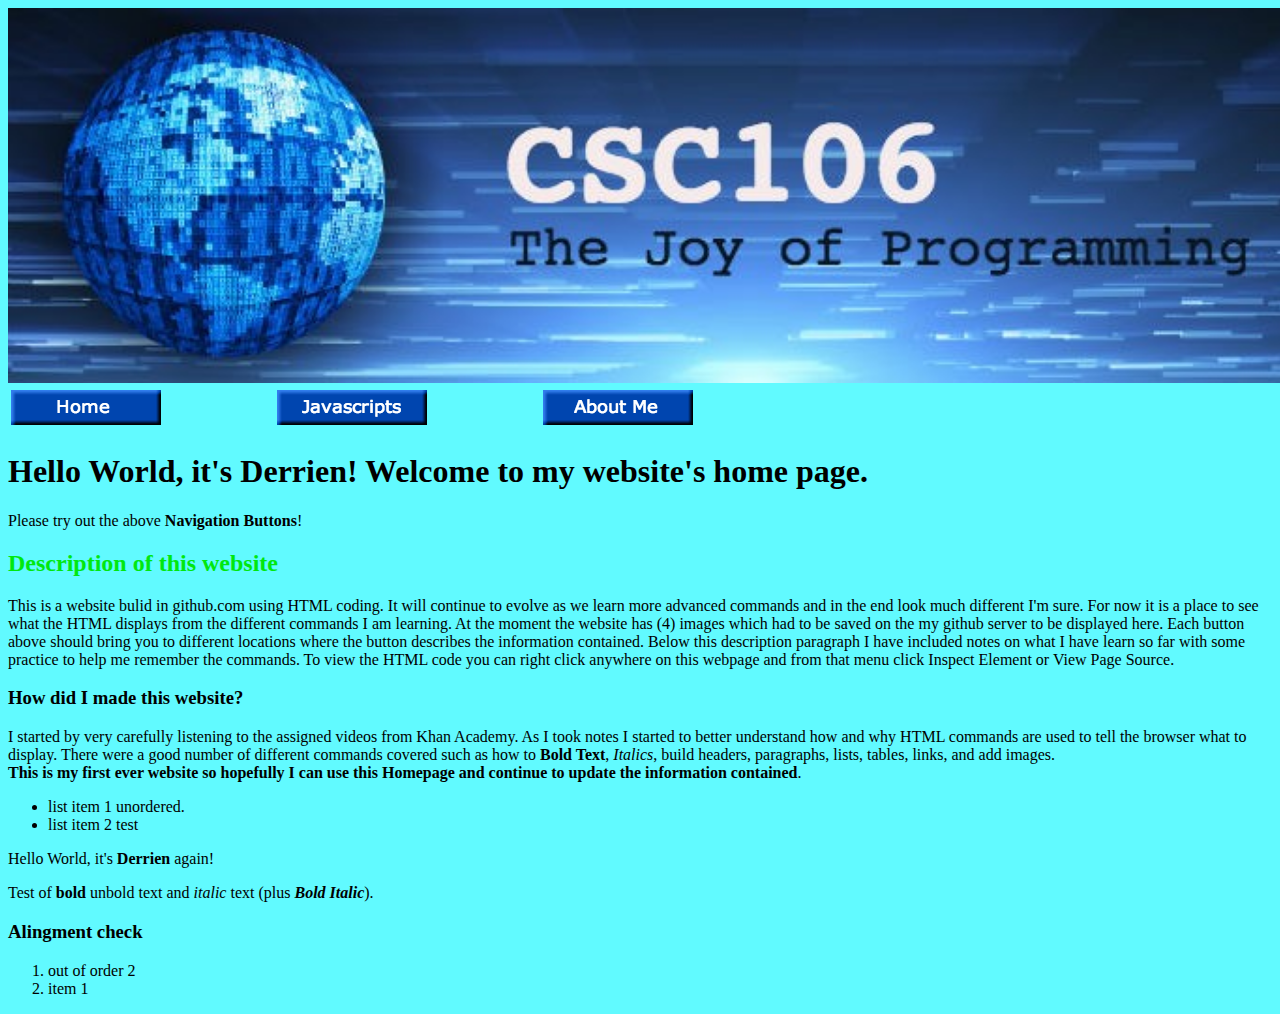
==== index.html @ a80c2ab6 "Update index.html" ====
<!DOCTYPE html>
<html>
  <head>
  <meta charset="utf-8">
                 <title> Hello World! Tab title</title>
        <link rel="stylesheet" href="mystyle.css">
  </head> 
  <body>
   <img src="CSC 106 banner.jpg" width="1500">  
    <table id="nav-table">
    <thead>
      <tr>
        <td><a href="index.html"><img src="Home.png"></a></td>
        <td><a href="javascripts.html"><img src="Javascripts.png"></a></td>
        <td><a href="about.html"><img src="About Me.png"></a></td>
      </tr>
    </thead>
    </table>
    <h1>  Hello World, it's Derrien! Welcome to my website's home page.</h1>
    <p>Please try out the above <strong>Navigation Buttons</strong>!</p>

  <h2> Description of this website</h2>
  <p>   This is a website bulid in github.com using HTML coding. It will continue to evolve as we learn more advanced commands and in the end look much different I'm sure. For now it
    is a place to see what the HTML displays from the different commands I am learning. At the moment the website has (4) images which had to be saved on the my github server to be
    displayed here. Each button above should bring you to different locations where the button describes the information contained. Below this description paragraph I have included
    notes on what I have learn so far with some practice to help me remember the commands. To view the HTML code you can right click anywhere on this webpage and from that menu click 
    Inspect Element or View Page Source.
  </p>
  <h3> How did I made this website?</h3>
  <p>   I started by very carefully listening to the assigned videos from Khan Academy. As I took notes I started to better understand how and why HTML commands are used to tell the 
    browser what to display. There were a good number of different commands covered such as how to <strong>Bold Text</strong>, <em>Italics</em>, build headers, paragraphs, lists,
    tables, links, and add images.<br>
  <strong>This is my first ever website so hopefully I can use this Homepage and continue to update the information contained</strong>.
  </p>
    
  <ul>
    <li> list item 1 unordered.</li>
    <li> list item 2 test</li>
  </ul>
       <body> Hello World, it's <strong> Derrien</strong> again!
         <p> Test of <strong> bold </strong> unbold text and <em> italic </em> text (plus <em><strong> Bold Italic</em></strong>). </p>
         <h3> Alingment check </h3>
  <ol>
    <li> out of order 2</li>
    <li> item 1</li>
         </ol>
        
  </body>
                 </html>
---- mystyle.css ----
#nav-table {width: 800px;}
       

h2 {
            color: rgb(0, 232, 15);
        }  
        
        body {
            background-color: rgb(97, 250, 255);
        }
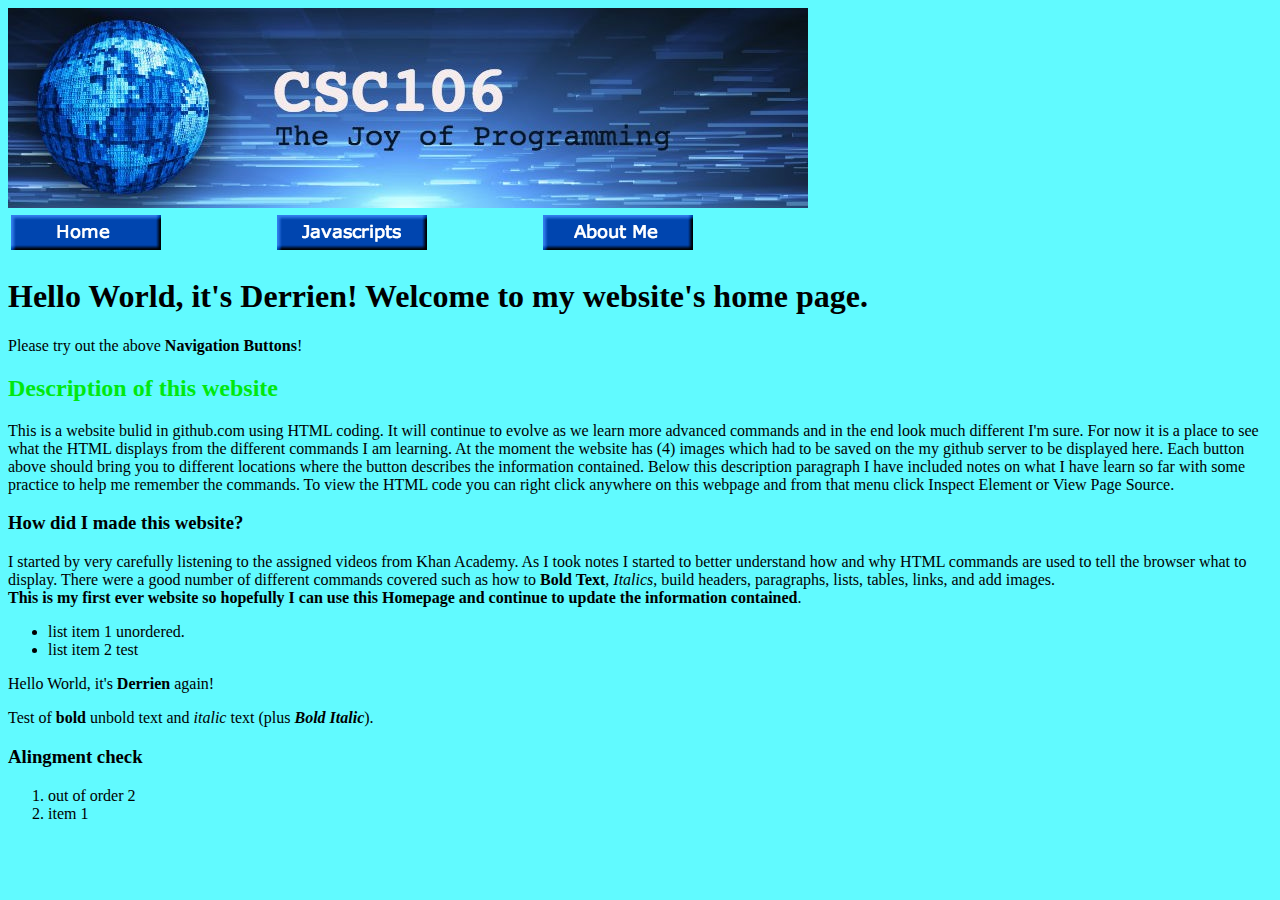
==== commit efb8070d: "Update index.html" ====
--- a/index.html
+++ b/index.html
@@ -6,7 +6,7 @@
         <link rel="stylesheet" href="mystyle.css">
   </head> 
   <body>
-   <img src="CSC 106 banner.jpg" width="1500">  
+   <img src="CSC 106 banner.jpg">  
     <table id="nav-table">
     <thead>
       <tr>
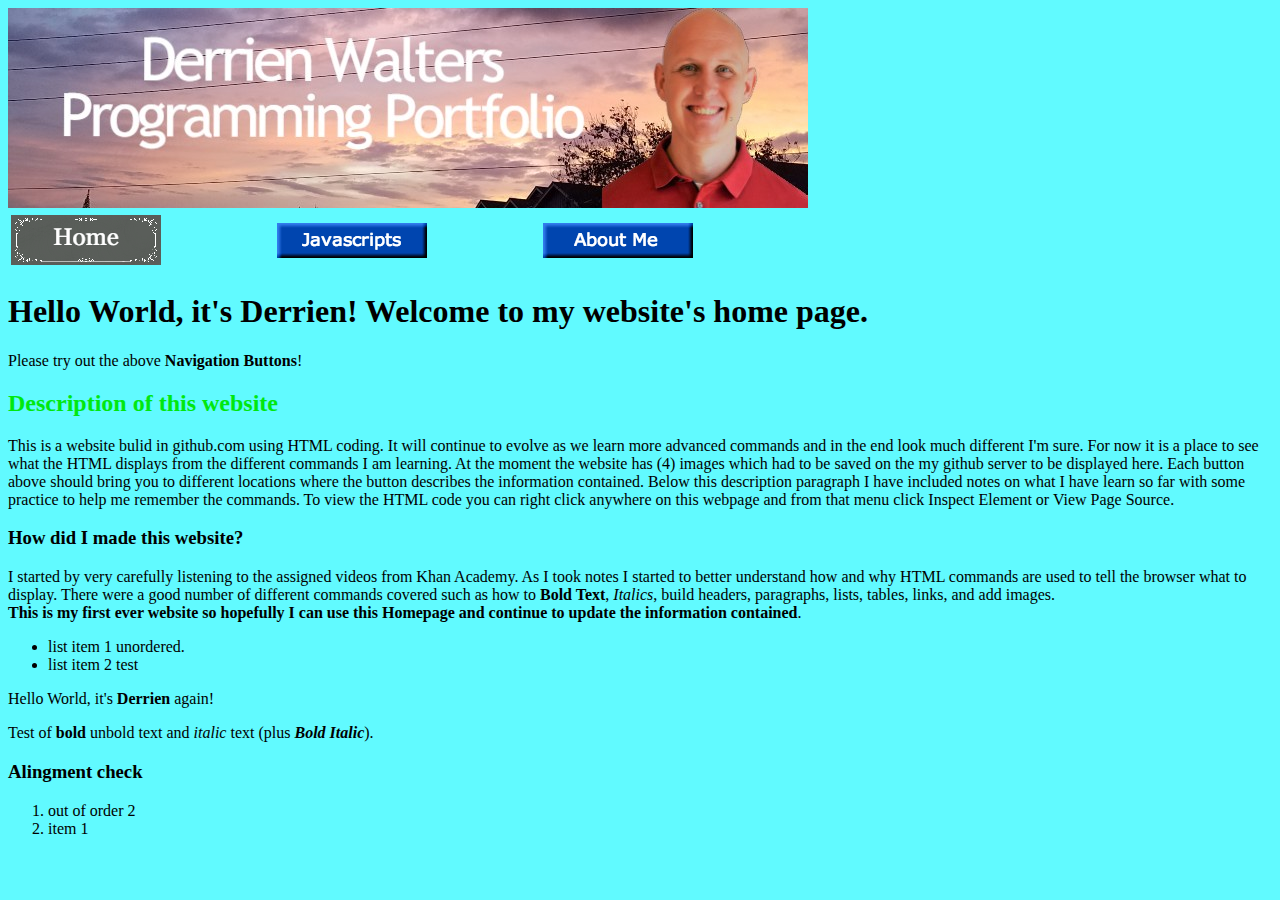
==== commit dbdf8ff0: "Update index.html" ====
--- a/index.html
+++ b/index.html
@@ -6,13 +6,13 @@
         <link rel="stylesheet" href="mystyle.css">
   </head> 
   <body>
-   <img src="CSC 106 banner.jpg">  
+   <img src="myBanner.jpg">  
     <table id="nav-table">
     <thead>
       <tr>
-        <td><a href="index.html"><img src="Home.png"></a></td>
-        <td><a href="javascripts.html"><img src="Javascripts.png"></a></td>
-        <td><a href="about.html"><img src="About Me.png"></a></td>
+        <td id="nav-td"><a href="index.html"><img src="Home.png"></a></td>
+        <td id="nav-td"><a href="javascripts.html"><img src="Javascripts.png"></a></td>
+        <td id="nav-td"><a href="about.html"><img src="About Me.png"></a></td>
       </tr>
     </thead>
     </table>
--- a/mystyle.css
+++ b/mystyle.css
@@ -1,5 +1,6 @@
 
 #nav-table {width: 800px;}
+#nav-td { width: 200px: text-align:center;}
        
 
 h2 {
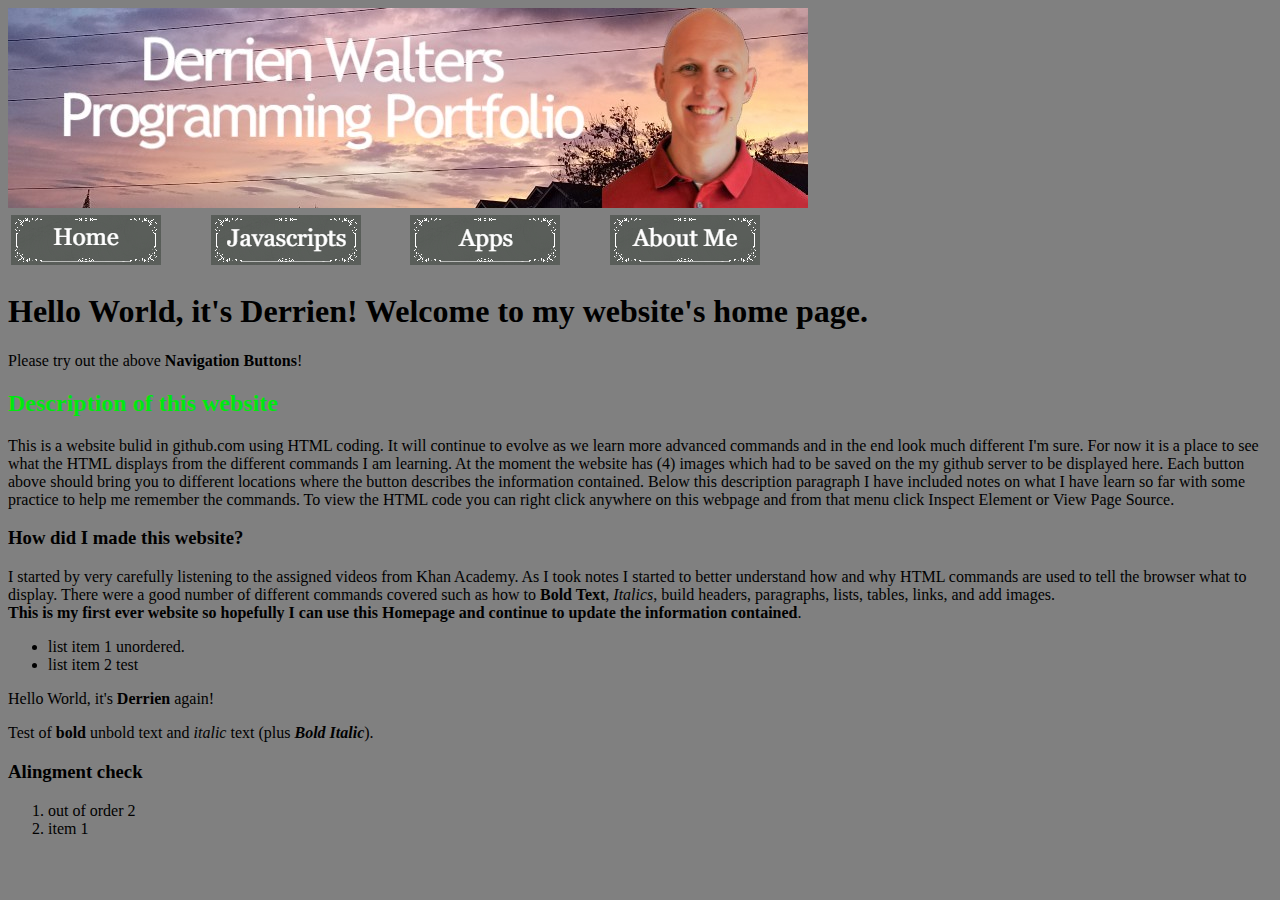
==== commit 0ddf8b9b: "Update index.html" ====
--- a/index.html
+++ b/index.html
@@ -11,8 +11,9 @@
     <thead>
       <tr>
         <td id="nav-td"><a href="index.html"><img src="Home.png"></a></td>
-        <td id="nav-td"><a href="javascripts.html"><img src="Javascripts.png"></a></td>
-        <td id="nav-td"><a href="about.html"><img src="About Me.png"></a></td>
+        <td id="nav-td"><a href="javascripts.html"><img src="javascript.png"></a></td>
+        <td id="nav-td"><a href="apps.html"><img src="apps.png"></a></td>
+        <td id="nav-td"><a href="about.html"><img src="about.png"></a></td>
       </tr>
     </thead>
     </table>
--- a/mystyle.css
+++ b/mystyle.css
@@ -8,7 +8,7 @@
         }  
         
         body {
-            background-color: rgb(97, 250, 255);
+            background-color: rgb(128, 128, 128);
         }
             
         
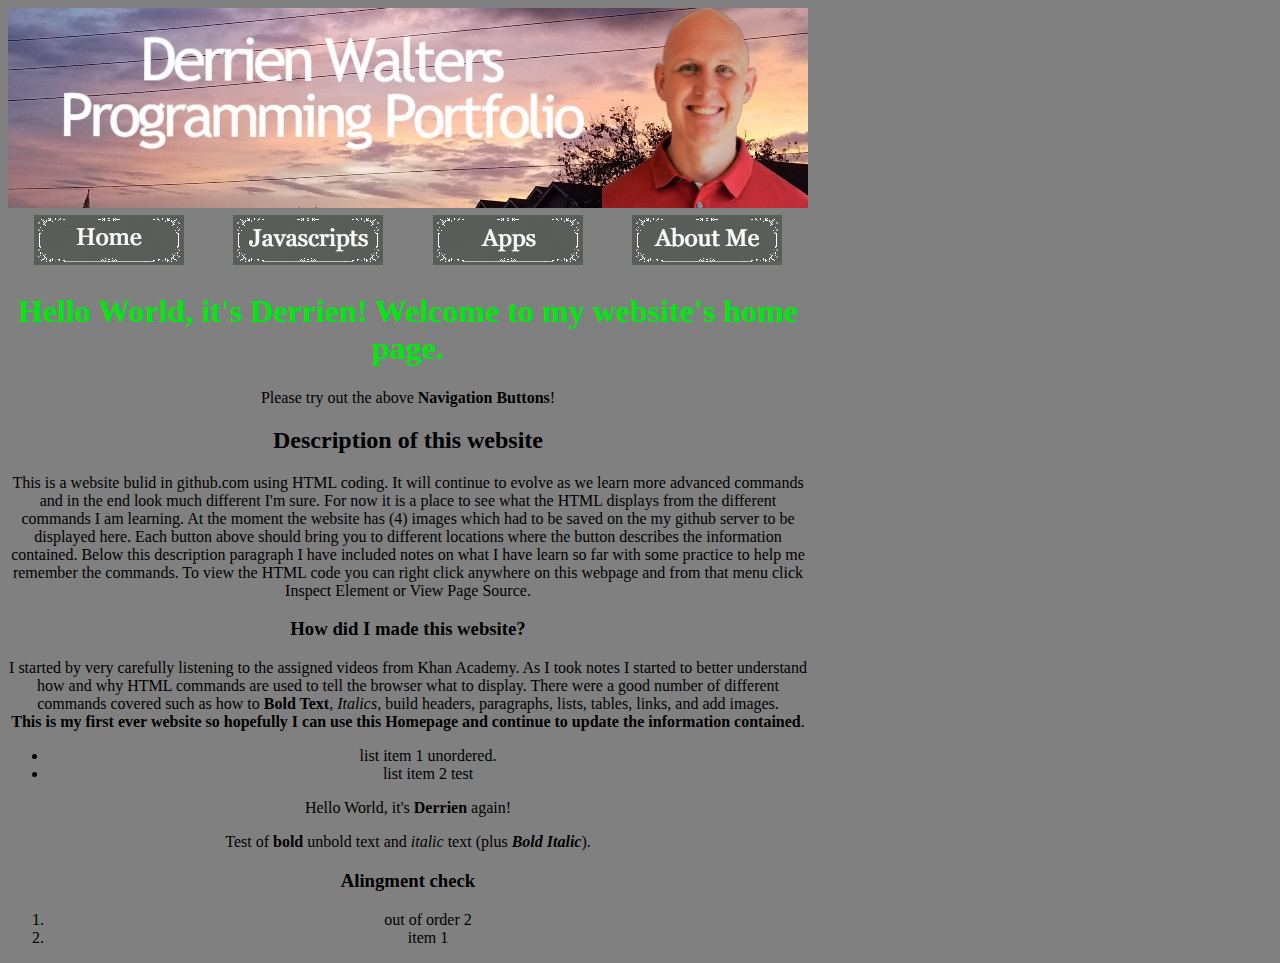
==== commit 05e36041: "Update index.html" ====
--- a/index.html
+++ b/index.html
@@ -6,6 +6,7 @@
         <link rel="stylesheet" href="mystyle.css">
   </head> 
   <body>
+    <div class="set2">
    <img src="myBanner.jpg">  
     <table id="nav-table">
     <thead>
@@ -45,7 +46,7 @@
     <li> out of order 2</li>
     <li> item 1</li>
          </ol>
-        
+         </div> 
   </body>
                  </html>
                  
--- a/mystyle.css
+++ b/mystyle.css
@@ -3,12 +3,11 @@
 #nav-td { width: 200px: text-align:center;}
        
 
-h2 {
-            color: rgb(0, 232, 15);
+h1 {color: rgb(0, 232, 15);
         }  
         
-        body {
-            background-color: rgb(128, 128, 128);
+        body {background-color: rgb(128, 128, 128);
         }
-            
+.set2 {text-align: center;
+       width: 800px}
         
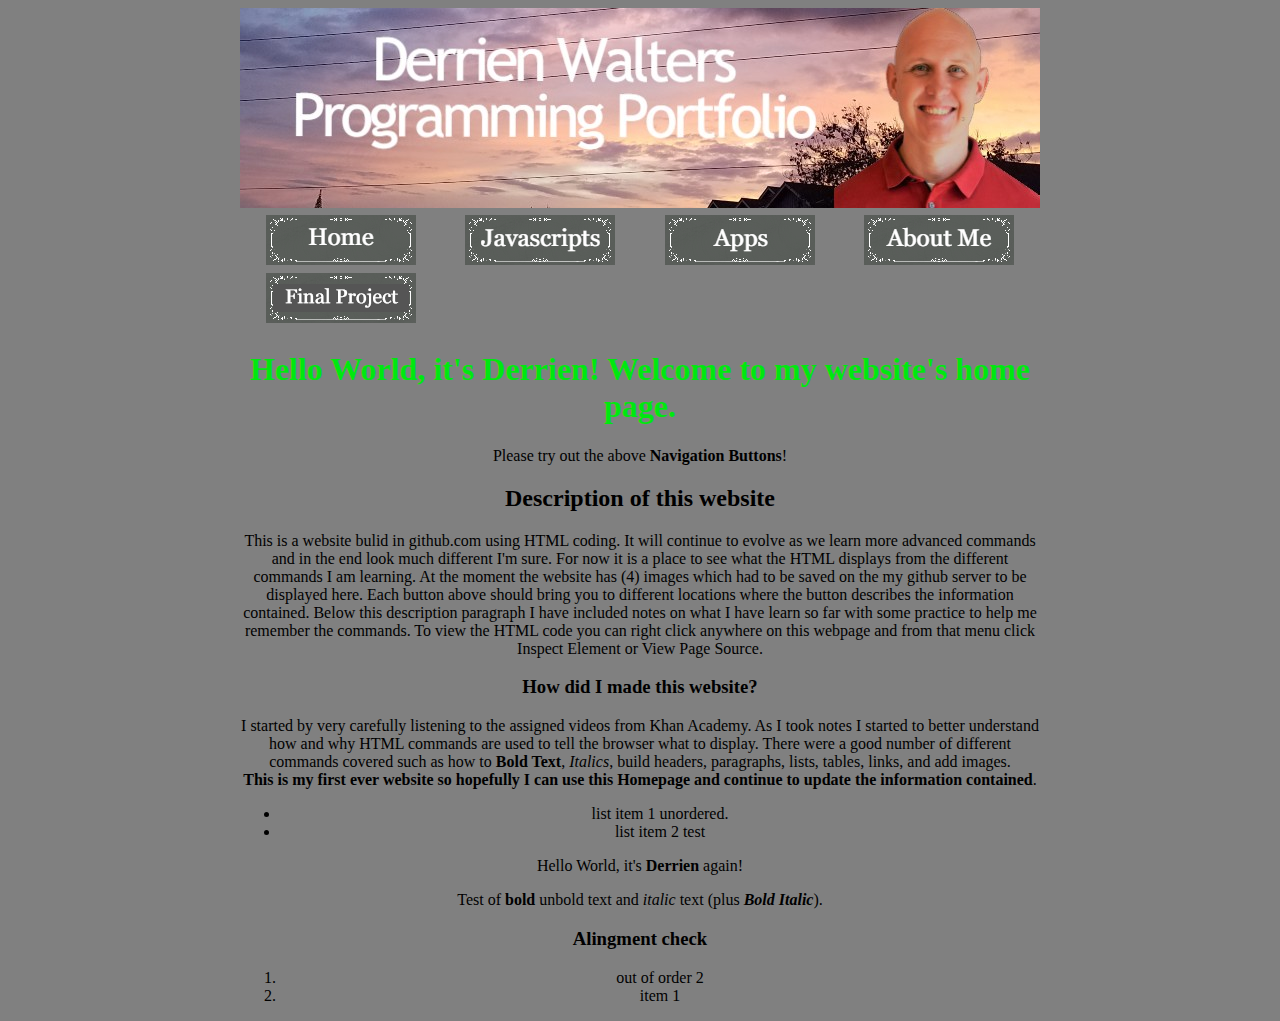
==== commit 32449317: "Update index.html" ====
--- a/index.html
+++ b/index.html
@@ -15,6 +15,9 @@
         <td id="nav-td"><a href="javascripts.html"><img src="javascript.png"></a></td>
         <td id="nav-td"><a href="apps.html"><img src="apps.png"></a></td>
         <td id="nav-td"><a href="about.html"><img src="about.png"></a></td>
+      </tr>
+       <tr>
+        <td id="nav-td"><a href="FinalProject.html"><img src="FinalProject.png"></a></td>
       </tr>
     </thead>
     </table>
--- a/mystyle.css
+++ b/mystyle.css
@@ -9,5 +9,8 @@
         body {background-color: rgb(128, 128, 128);
         }
 .set2 {text-align: center;
-       width: 800px}
+       width: 800px; 
+       margin-left: auto;
+        margin-right: auto;
+}
         
